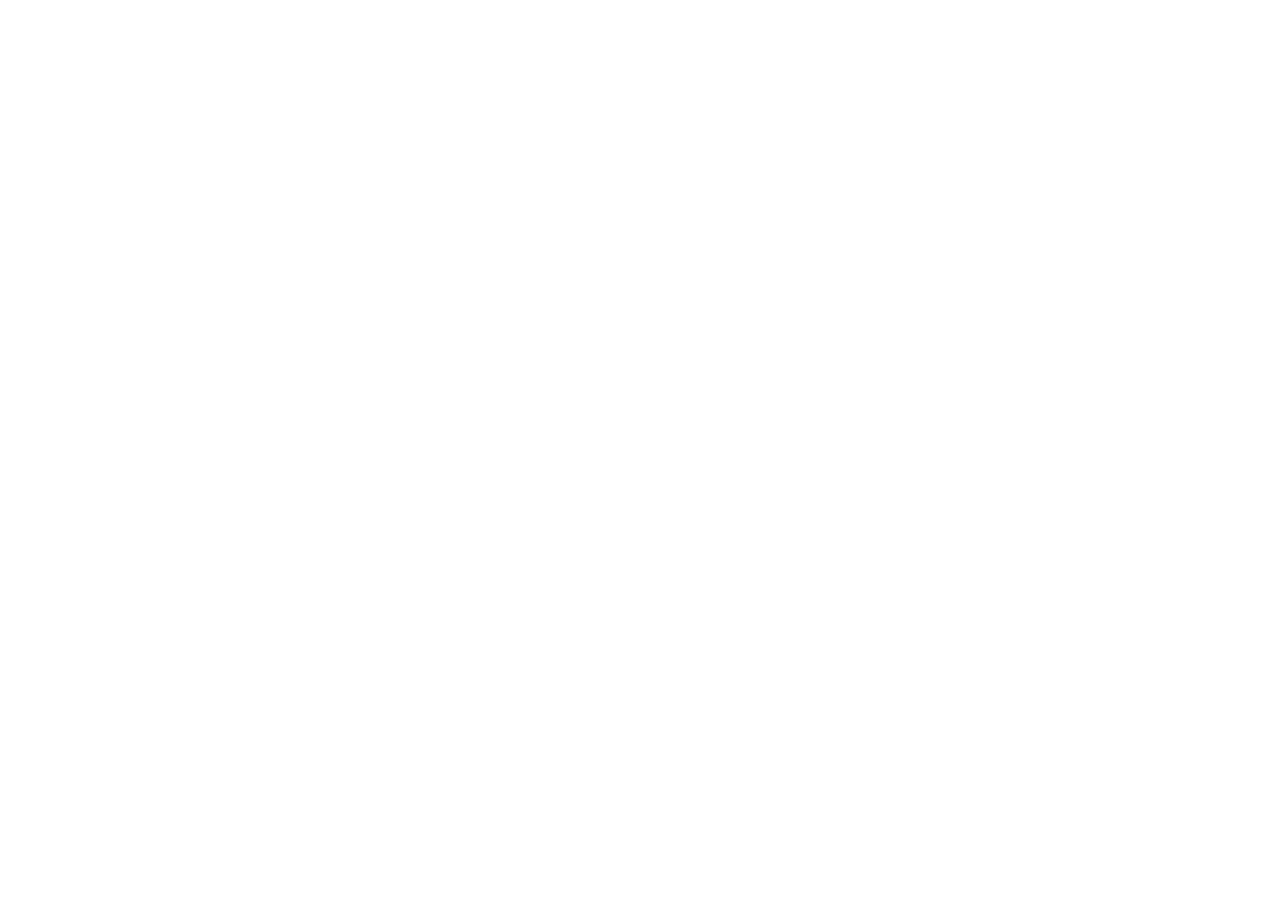
==== Baloney.html @ 33e4efd1 "Moved Object overrides to separate file and changed model+tests accordingly.  Tests all pass." ====
<!DOCTYPE HTML>
<html>
<head>
  <meta http-equiv="Content-Type" content="text/html; charset=UTF-8">
  <title>iBaloney Jasmine Tests (Spec Runner v2.0.0)</title>

  <link rel="shortcut icon" type="image/png" href="lib/jasmine-2.0.0/jasmine_favicon.png">
  <link rel="stylesheet" type="text/css" href="lib/jasmine-2.0.0/jasmine.css">

  <script type="text/javascript" src="lib/jasmine-2.0.0/jasmine.js"></script>
  <script type="text/javascript" src="lib/jasmine-2.0.0/jasmine-html.js"></script>
  <script type="text/javascript" src="lib/jasmine-2.0.0/boot.js"></script>

  <!-- include source files here... -->
  <script type="text/javascript" src="src/Card.js"></script>
  <script type="text/javascript" src="src/Deck.js"></script>
  <script type="text/javascript" src="src/Hand.js"></script>
  <script type="text/javascript" src="src/Player.js"></script>
  <script type="text/javascript" src="src/Pile.js"></script>
  <script type="text/javascript" src="src/Game.js"></script>
  <script type="text/javascript" src="src/Object+JSON.js"></script>

  <!-- include spec files here... -->
  <script type="text/javascript" src="spec/SpecHelper.js"></script>
  <script type="text/javascript" src="spec/card-spec.js"></script>
  <script type="text/javascript" src="spec/deck-spec.js"></script>
  <script type="text/javascript" src="spec/hand-spec.js"></script>
  <script type="text/javascript" src="spec/player-spec.js"></script>
  <script type="text/javascript" src="spec/pile-spec.js"></script>
  <script type="text/javascript" src="spec/game-spec.js"></script>

</head>

<body>
</body>
</html>
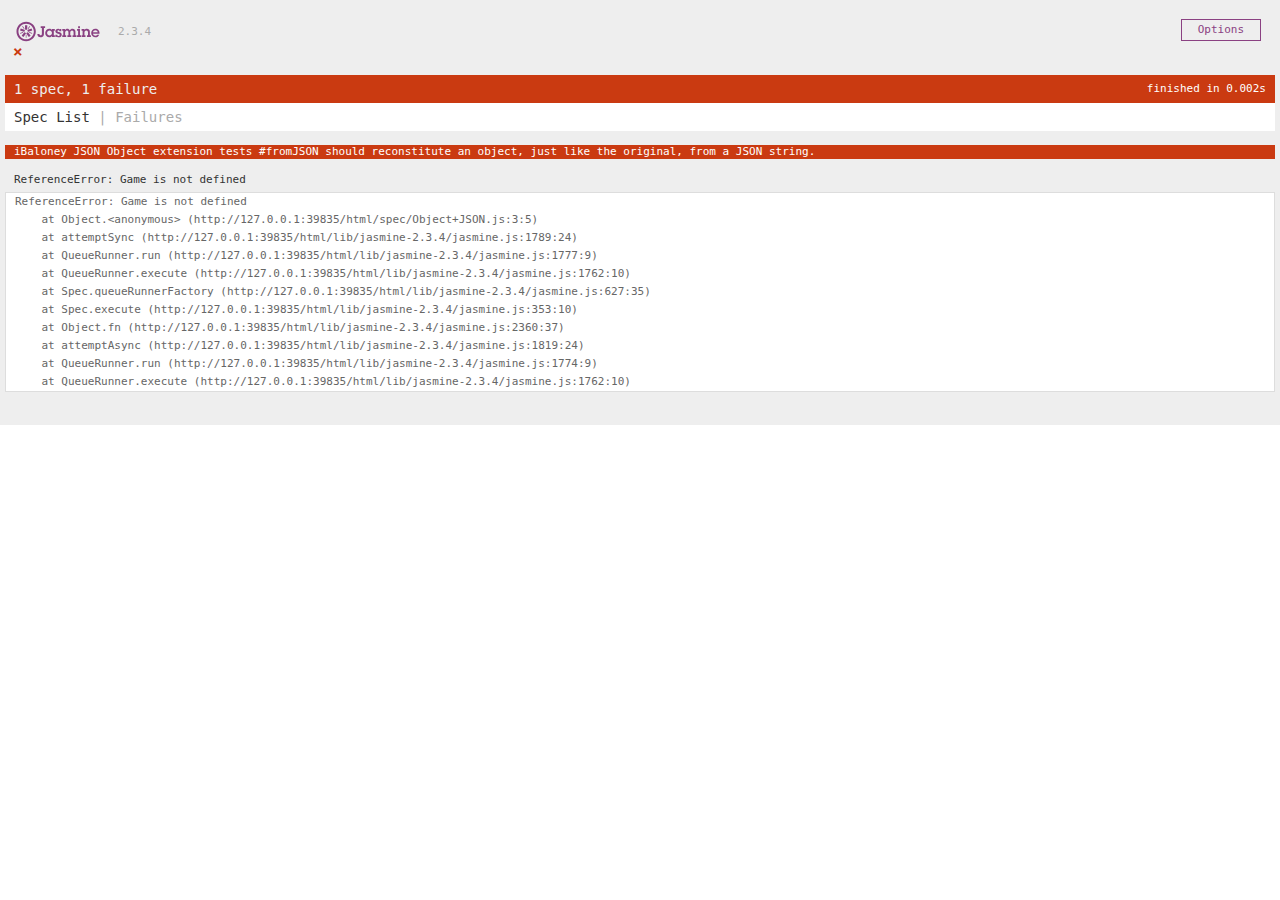
==== commit d1f3b780: "Update to use Jasmine 2.3.4 and JQuery 2.1.4 (GH #1)" ====
--- a/Baloney.html
+++ b/Baloney.html
@@ -2,32 +2,33 @@
 <html>
 <head>
   <meta http-equiv="Content-Type" content="text/html; charset=UTF-8">
-  <title>iBaloney Jasmine Tests (Spec Runner v2.0.0)</title>
+  <title>iBaloney Jasmine Tests (Spec Runner v2.3.4)</title>
 
-  <link rel="shortcut icon" type="image/png" href="lib/jasmine-2.0.0/jasmine_favicon.png">
-  <link rel="stylesheet" type="text/css" href="lib/jasmine-2.0.0/jasmine.css">
+  <link rel="shortcut icon" type="image/png" href="html/lib/jasmine-2.3.4/jasmine_favicon.png">
+  <link rel="stylesheet" type="text/css" href="html/lib/jasmine-2.3.4/jasmine.css">
 
-  <script type="text/javascript" src="lib/jasmine-2.0.0/jasmine.js"></script>
-  <script type="text/javascript" src="lib/jasmine-2.0.0/jasmine-html.js"></script>
-  <script type="text/javascript" src="lib/jasmine-2.0.0/boot.js"></script>
+  <script type="text/javascript" src="html/lib/jasmine-2.3.4/jasmine.js"></script>
+  <script type="text/javascript" src="html/lib/jasmine-2.3.4/jasmine-html.js"></script>
+  <script type="text/javascript" src="html/lib/jasmine-2.3.4/boot.js"></script>
 
   <!-- include source files here... -->
-  <script type="text/javascript" src="src/Card.js"></script>
-  <script type="text/javascript" src="src/Deck.js"></script>
-  <script type="text/javascript" src="src/Hand.js"></script>
-  <script type="text/javascript" src="src/Player.js"></script>
-  <script type="text/javascript" src="src/Pile.js"></script>
-  <script type="text/javascript" src="src/Game.js"></script>
-  <script type="text/javascript" src="src/Object+JSON.js"></script>
+  <script type="text/javascript" src="html/src/Card.js"></script>
+  <script type="text/javascript" src="html/src/Deck.js"></script>
+  <script type="text/javascript" src="html/src/Hand.js"></script>
+  <script type="text/javascript" src="html/src/Player.js"></script>
+  <script type="text/javascript" src="html/src/Pile.js"></script>
+  <script type="text/javascript" src="html/src/Game.js"></script>
+  <script type="text/javascript" src="html/src/Object+JSON.js"></script>
 
   <!-- include spec files here... -->
-  <script type="text/javascript" src="spec/SpecHelper.js"></script>
-  <script type="text/javascript" src="spec/card-spec.js"></script>
-  <script type="text/javascript" src="spec/deck-spec.js"></script>
-  <script type="text/javascript" src="spec/hand-spec.js"></script>
-  <script type="text/javascript" src="spec/player-spec.js"></script>
-  <script type="text/javascript" src="spec/pile-spec.js"></script>
-  <script type="text/javascript" src="spec/game-spec.js"></script>
+  <script type="text/javascript" src="html/spec/SpecHelper.js"></script>
+  <script type="text/javascript" src="html/spec/card-spec.js"></script>
+  <script type="text/javascript" src="html/spec/deck-spec.js"></script>
+  <script type="text/javascript" src="html/spec/hand-spec.js"></script>
+  <script type="text/javascript" src="html/spec/player-spec.js"></script>
+  <script type="text/javascript" src="html/spec/pile-spec.js"></script>
+  <script type="text/javascript" src="html/spec/game-spec.js"></script>
+  <script type="text/javascript" src="html/spec/Object+JSON.js"></script>
 
 </head>
 
--- a/html/lib/jasmine-2.3.4/jasmine.css
+++ b/html/lib/jasmine-2.3.4/jasmine.css
@@ -0,0 +1,58 @@
+body { overflow-y: scroll; }
+
+.jasmine_html-reporter { background-color: #eee; padding: 5px; margin: -8px; font-size: 11px; font-family: Monaco, "Lucida Console", monospace; line-height: 14px; color: #333; }
+.jasmine_html-reporter a { text-decoration: none; }
+.jasmine_html-reporter a:hover { text-decoration: underline; }
+.jasmine_html-reporter p, .jasmine_html-reporter h1, .jasmine_html-reporter h2, .jasmine_html-reporter h3, .jasmine_html-reporter h4, .jasmine_html-reporter h5, .jasmine_html-reporter h6 { margin: 0; line-height: 14px; }
+.jasmine_html-reporter .banner, .jasmine_html-reporter .symbol-summary, .jasmine_html-reporter .summary, .jasmine_html-reporter .result-message, .jasmine_html-reporter .spec .description, .jasmine_html-reporter .spec-detail .description, .jasmine_html-reporter .alert .bar, .jasmine_html-reporter .stack-trace { padding-left: 9px; padding-right: 9px; }
+.jasmine_html-reporter .banner { position: relative; }
+.jasmine_html-reporter .banner .title { background: url('[data-uri]') no-repeat; background: url('[data-uri]') no-repeat, none; -moz-background-size: 100%; -o-background-size: 100%; -webkit-background-size: 100%; background-size: 100%; display: block; float: left; width: 90px; height: 25px; }
+.jasmine_html-reporter .banner .version { margin-left: 14px; position: relative; top: 6px; }
+.jasmine_html-reporter #jasmine_content { position: fixed; right: 100%; }
+.jasmine_html-reporter .version { color: #aaa; }
+.jasmine_html-reporter .banner { margin-top: 14px; }
+.jasmine_html-reporter .duration { color: #fff; float: right; line-height: 28px; padding-right: 9px; }
+.jasmine_html-reporter .symbol-summary { overflow: hidden; *zoom: 1; margin: 14px 0; }
+.jasmine_html-reporter .symbol-summary li { display: inline-block; height: 8px; width: 14px; font-size: 16px; }
+.jasmine_html-reporter .symbol-summary li.passed { font-size: 14px; }
+.jasmine_html-reporter .symbol-summary li.passed:before { color: #007069; content: "\02022"; }
+.jasmine_html-reporter .symbol-summary li.failed { line-height: 9px; }
+.jasmine_html-reporter .symbol-summary li.failed:before { color: #ca3a11; content: "\d7"; font-weight: bold; margin-left: -1px; }
+.jasmine_html-reporter .symbol-summary li.disabled { font-size: 14px; }
+.jasmine_html-reporter .symbol-summary li.disabled:before { color: #bababa; content: "\02022"; }
+.jasmine_html-reporter .symbol-summary li.pending { line-height: 17px; }
+.jasmine_html-reporter .symbol-summary li.pending:before { color: #ba9d37; content: "*"; }
+.jasmine_html-reporter .symbol-summary li.empty { font-size: 14px; }
+.jasmine_html-reporter .symbol-summary li.empty:before { color: #ba9d37; content: "\02022"; }
+.jasmine_html-reporter .run-options { float: right; margin-right: 5px; border: 1px solid #8a4182; color: #8a4182; position: relative; line-height: 20px; }
+.jasmine_html-reporter .run-options .trigger { cursor: pointer; padding: 8px 16px; }
+.jasmine_html-reporter .run-options .payload { position: absolute; display: none; right: -1px; border: 1px solid #8a4182; background-color: #eee; white-space: nowrap; padding: 4px 8px; }
+.jasmine_html-reporter .run-options .payload.open { display: block; }
+.jasmine_html-reporter .bar { line-height: 28px; font-size: 14px; display: block; color: #eee; }
+.jasmine_html-reporter .bar.failed { background-color: #ca3a11; }
+.jasmine_html-reporter .bar.passed { background-color: #007069; }
+.jasmine_html-reporter .bar.skipped { background-color: #bababa; }
+.jasmine_html-reporter .bar.errored { background-color: #ca3a11; }
+.jasmine_html-reporter .bar.menu { background-color: #fff; color: #aaa; }
+.jasmine_html-reporter .bar.menu a { color: #333; }
+.jasmine_html-reporter .bar a { color: white; }
+.jasmine_html-reporter.spec-list .bar.menu.failure-list, .jasmine_html-reporter.spec-list .results .failures { display: none; }
+.jasmine_html-reporter.failure-list .bar.menu.spec-list, .jasmine_html-reporter.failure-list .summary { display: none; }
+.jasmine_html-reporter .results { margin-top: 14px; }
+.jasmine_html-reporter .summary { margin-top: 14px; }
+.jasmine_html-reporter .summary ul { list-style-type: none; margin-left: 14px; padding-top: 0; padding-left: 0; }
+.jasmine_html-reporter .summary ul.suite { margin-top: 7px; margin-bottom: 7px; }
+.jasmine_html-reporter .summary li.passed a { color: #007069; }
+.jasmine_html-reporter .summary li.failed a { color: #ca3a11; }
+.jasmine_html-reporter .summary li.empty a { color: #ba9d37; }
+.jasmine_html-reporter .summary li.pending a { color: #ba9d37; }
+.jasmine_html-reporter .summary li.disabled a { color: #bababa; }
+.jasmine_html-reporter .description + .suite { margin-top: 0; }
+.jasmine_html-reporter .suite { margin-top: 14px; }
+.jasmine_html-reporter .suite a { color: #333; }
+.jasmine_html-reporter .failures .spec-detail { margin-bottom: 28px; }
+.jasmine_html-reporter .failures .spec-detail .description { background-color: #ca3a11; }
+.jasmine_html-reporter .failures .spec-detail .description a { color: white; }
+.jasmine_html-reporter .result-message { padding-top: 14px; color: #333; white-space: pre; }
+.jasmine_html-reporter .result-message span.result { display: block; }
+.jasmine_html-reporter .stack-trace { margin: 5px 0 0 0; max-height: 224px; overflow: auto; line-height: 18px; color: #666; border: 1px solid #ddd; background: white; white-space: pre; }
